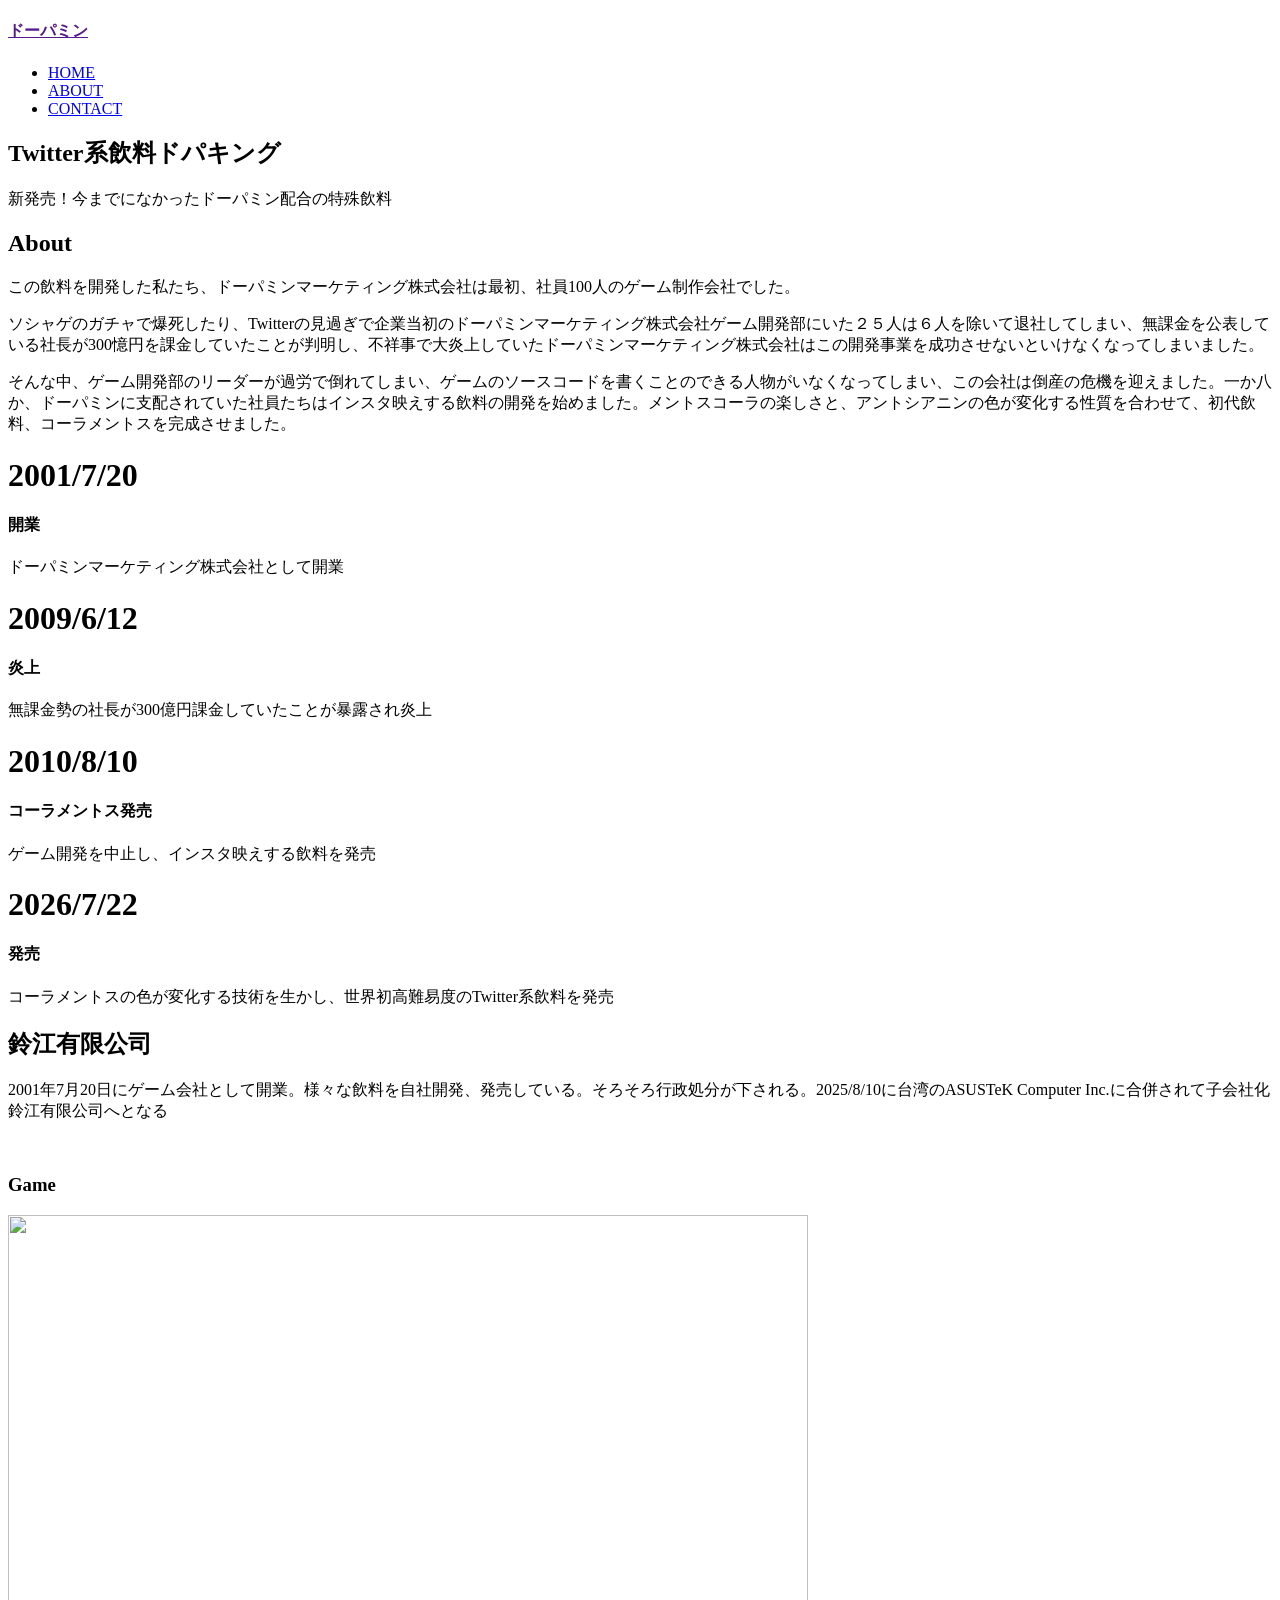
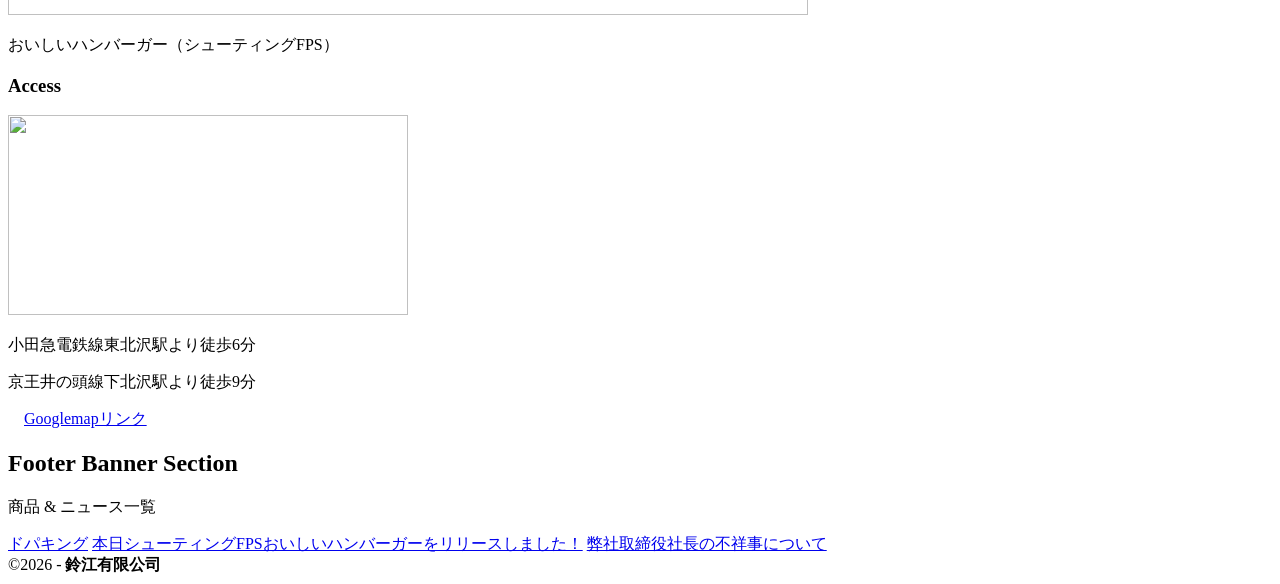
==== siteA/index.html @ 2e81fa99 "Rename index.html to siteA/index.html" ====
<!doctype html>
<html lang="jp-JP">
<head>
<meta charset="utf-8">
<meta http-equiv="X-UA-Compatible" content="IE=edge">
<meta name="viewport" content="width=device-width, initial-scale=1">
<title>Light Theme</title>
<link rel="stylesheet" href="./singlePageTemplate.css">
<!--The following script tag downloads a font from the Adobe Edge Web Fonts server for use within the web page. We recommend that you do not modify it.-->
<script>var __adobewebfontsappname__="dreamweaver"</script>
<script src=./"http://use.edgefonts.net/source-sans-pro:n2:default.js" type="text/javascript"></script>
<!-- HTML5 shim and Respond.js for IE8 support of HTML5 elements and media queries -->
<!-- WARNING: Respond.js doesn't work if you view the page via file:// -->
<!--[if lt IE 9]>
      <script src="https://oss.maxcdn.com/html5shiv/3.7.2/html5shiv.min.js"></script>
      <script src="https://oss.maxcdn.com/respond/1.4.2/respond.min.js"></script>
    <![endif]-->
</head>
<body>
<!-- Main Container -->
<div class="container"> 
  <!-- Navigation -->
  <header> <a href="">
    <h4 class="logo">ドーパミン</h4>
    </a>
    <nav>
      <ul>
        <li><a href="#hero">HOME</a></li>
        <li><a href="#about">ABOUT</a></li>
        <li> <a href="#contact">CONTACT</a></li>
      </ul>
    </nav>
  </header>
  <!-- Hero Section -->
  <section class="hero" id="hero">
    <h2 class="hero_header">Twitter系飲料<span class="light">ドパキング</span></h2>
    <p class="tagline">新発売！今までになかったドーパミン配合の特殊飲料</p>
  </section>
  <!-- About Section -->
  <section class="about" id="about">
    <h2 class="hidden">About</h2>
    <p class="text_column">この飲料を開発した私たち、ドーパミンマーケティング株式会社は最初、社員100人のゲーム制作会社でした。 </p>
    <p class="text_column">ソシャゲのガチャで爆死したり、Twitterの見過ぎで企業当初のドーパミンマーケティング株式会社ゲーム開発部にいた２５人は６人を除いて退社してしまい、無課金を公表している社長が300憶円を課金していたことが判明し、不祥事で大炎上していたドーパミンマーケティング株式会社はこの開発事業を成功させないといけなくなってしまいました。 </p>
    <p class="text_column">そんな中、ゲーム開発部のリーダーが過労で倒れてしまい、ゲームのソースコードを書くことのできる人物がいなくなってしまい、この会社は倒産の危機を迎えました。一か八か、ドーパミンに支配されていた社員たちはインスタ映えする飲料の開発を始めました。メントスコーラの楽しさと、アントシアニンの色が変化する性質を合わせて、初代飲料、コーラメントスを完成させました。 </p>
  </section>
  <!-- Stats Gallery Section -->
  <div class="gallery">
    <div class="thumbnail">
      <h1 class="stats">2001/7/20</h1>
      <h4>開業&nbsp;</h4>
      <p>ドーパミンマーケティング株式会社として開業</p>
    </div>
    <div class="thumbnail">
      <h1 class="stats">2009/6/12</h1>
      <h4>炎上</h4>
      <p>無課金勢の社長が300億円課金していたことが暴露され炎上</p>
    </div>
    <div class="thumbnail">
      <h1 class="stats">2010/8/10&nbsp;</h1>
      <h4>コーラメントス発売&nbsp;</h4>
      <p>ゲーム開発を中止し、インスタ映えする飲料を発売</p>
    </div>
    <div class="thumbnail">
      <h1 class="stats">2026/7/22&nbsp;</h1>
      <h4>発売&nbsp;</h4>
      <p>コーラメントスの色が変化する技術を生かし、世界初高難易度のTwitter系飲料を発売</p>
    </div>
  </div>
  <!-- Parallax Section -->
  <section class="banner">
    <h2 class="parallax">鈴江有限公司</h2>
    <p class="parallax_description">2001年7月20日にゲーム会社として開業。様々な飲料を自社開発、発売している。そろそろ行政処分が下される。2025/8/10に台湾のASUSTeK Computer Inc.に合併されて子会社化鈴江有限公司へとなる</p>
    <p class="parallax_description">&nbsp;</p>
  </section>
  <!-- More Info Section -->
  <footer>
    <article class="footer_column">
      <h3>Game</h3>
      <img src="./images/IMG20250914154030.jpg" alt="" width="800" height="400" class="cards"/>
      <p> おいしいハンバーガー（シューティングFPS）</p>
    </article>
    <article class="footer_column">
      <h3>Access</h3>
      <img src="./images/Screenshot_20260720-171401.png" alt="" width="400" height="200" class="cards"/>
      <p>小田急電鉄線東北沢駅より徒歩6分 </p>
	  <p>京王井の頭線下北沢駅より徒歩9分</p>
    　<a href="https://maps.app.goo.gl/X8gb61rnGbXK8g3EA">Googlemapリンク</a>
    </article>
  </footer>
  <!-- Footer Section -->
<section class="footer_banner" id="contact">
    <h2 class="hidden">Footer Banner Section </h2>
    <p class="hero_header">商品 &amp; ニュース一覧</p>

    <a href="https://example.com/dopa" class="button">ドパキング</a>
    <a href="https://example.com/fps" class="button">本日シューティングFPSおいしいハンバーガーをリリースしました！</a>
    <a href="https://example.com/news" class="button">弊社取締役社長の不祥事について</a>
</section>
  <!-- Copyrights Section -->
  <div class="copyright">&copy;2026 - <strong>鈴江有限公司</strong></div>
</div>
<!-- Main Container Ends -->
</body>
</html>
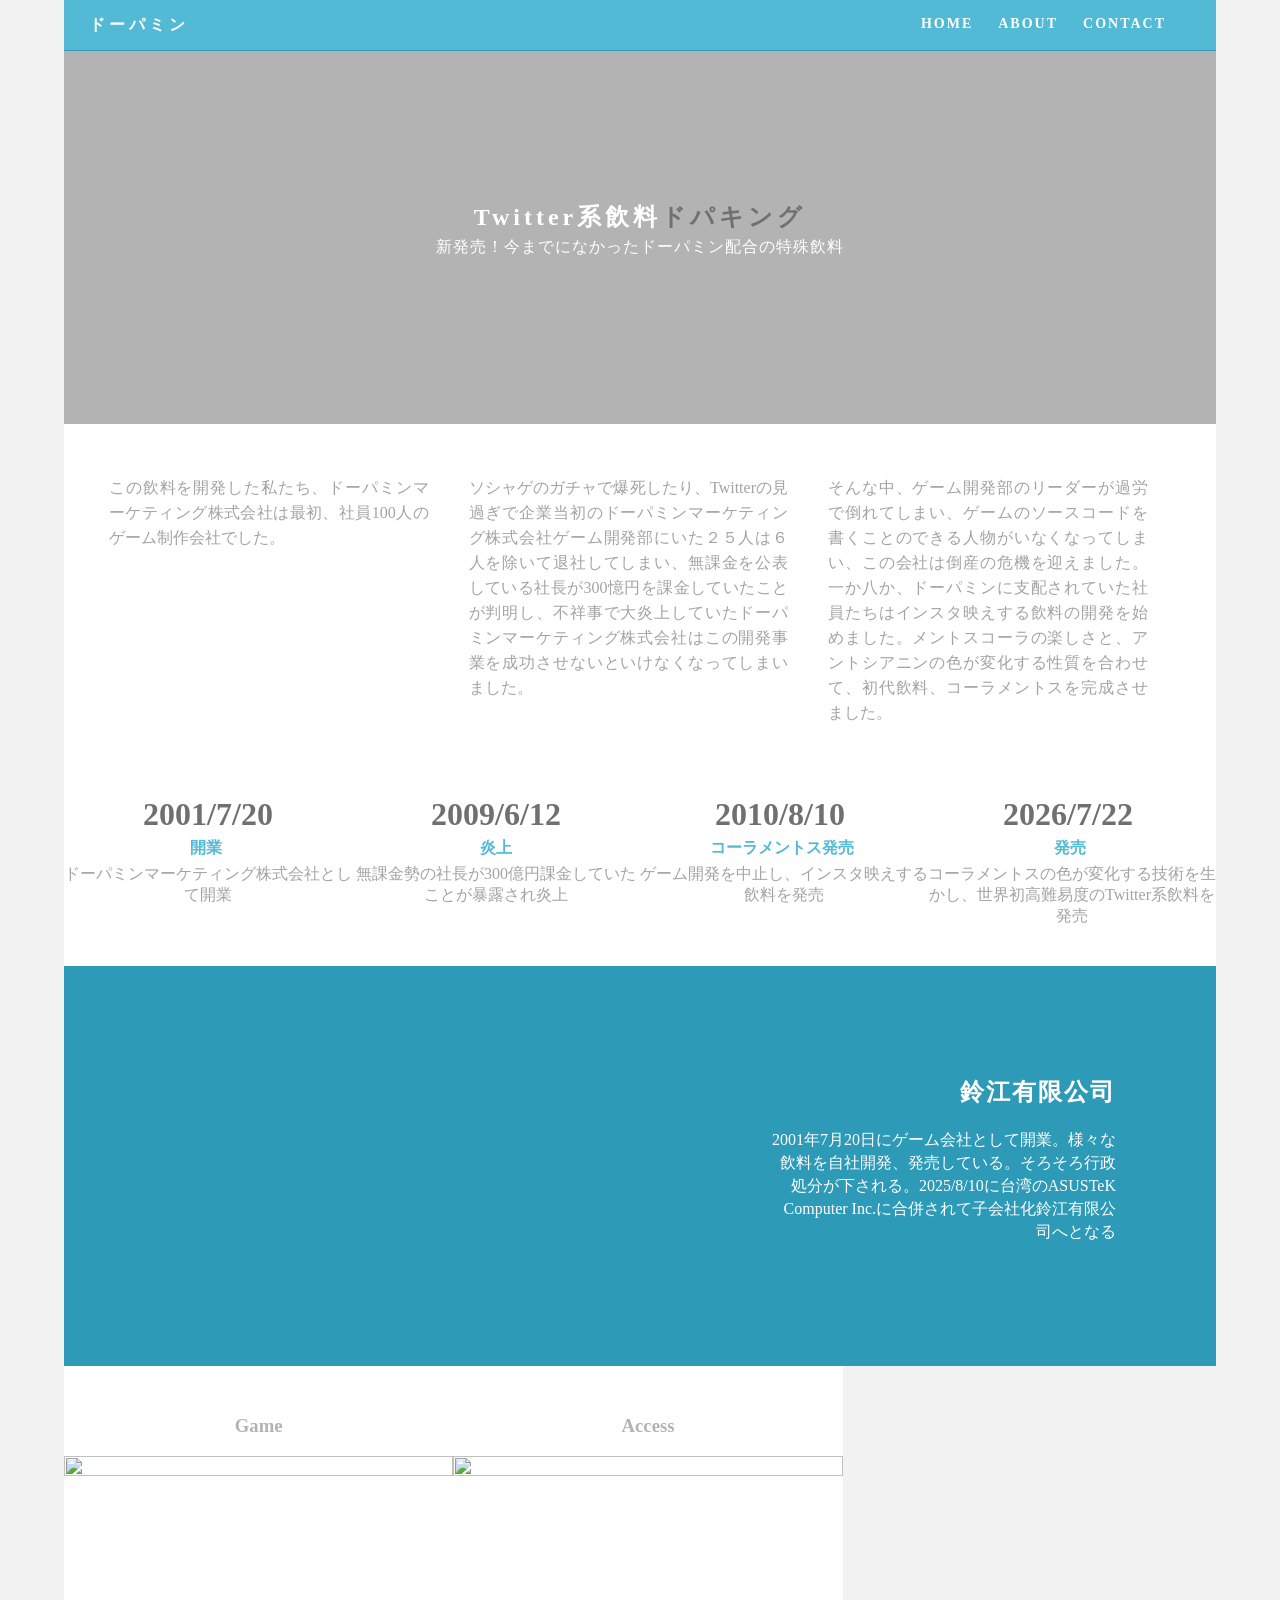
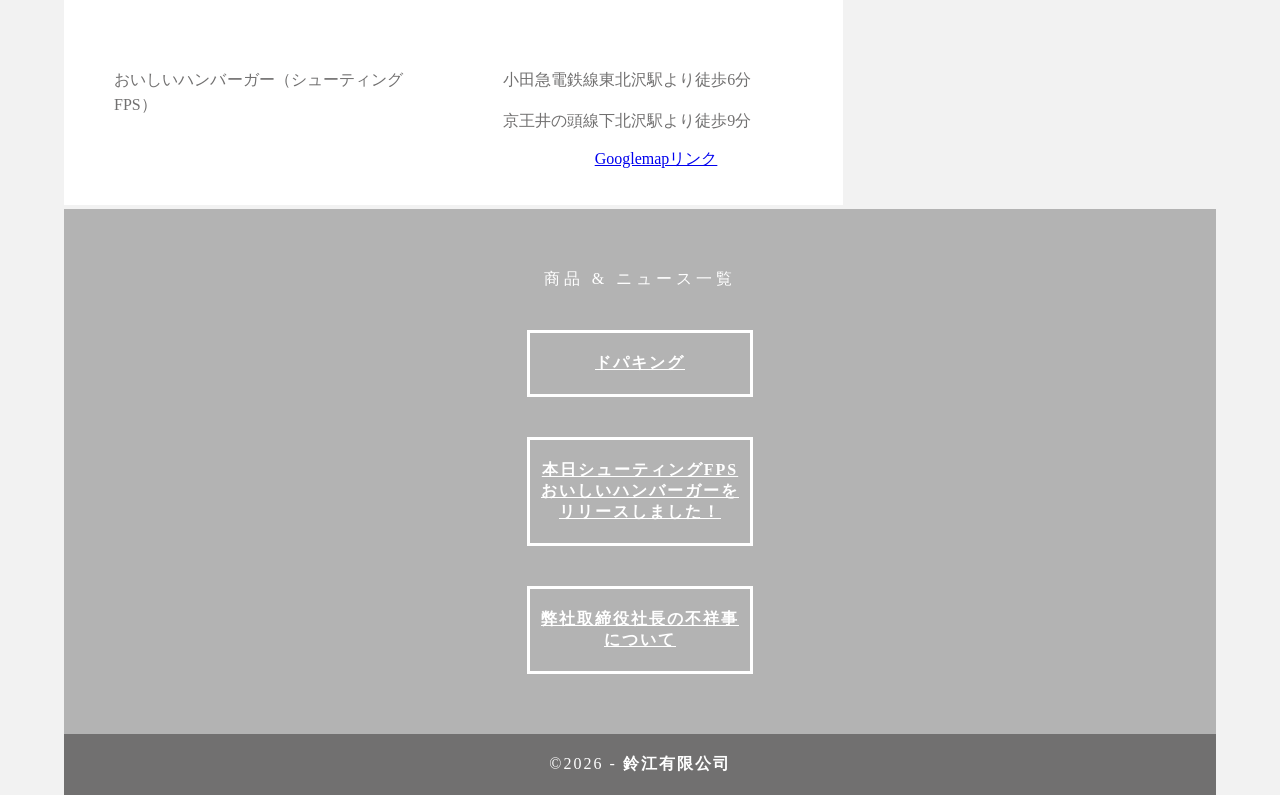
==== commit 4ca9fd50: "Update index.html" ====
--- a/siteA/index.html
+++ b/siteA/index.html
@@ -92,7 +92,7 @@
     <h2 class="hidden">Footer Banner Section </h2>
     <p class="hero_header">商品 &amp; ニュース一覧</p>
 
-    <a href="https://example.com/dopa" class="button">ドパキング</a>
+    <a href="https://dokokaaquacrew.github.io/Xperia/SiteB/" class="button">ドパキング</a>
     <a href="https://example.com/fps" class="button">本日シューティングFPSおいしいハンバーガーをリリースしました！</a>
     <a href="https://example.com/news" class="button">弊社取締役社長の不祥事について</a>
 </section>
--- a/siteA/singlePageTemplate.css
+++ b/siteA/singlePageTemplate.css
@@ -0,0 +1,480 @@
+@charset "UTF-8";
+/* Body */
+body {
+	font-family: source-sans-pro;
+	background-color: #f2f2f2;
+	margin-top: 0px;
+	margin-right: 0px;
+	margin-bottom: 0px;
+	margin-left: 0px;
+	font-style: normal;
+	font-weight: 200;
+}
+/* Container */
+.container {
+	width: 90%;
+	margin-left: auto;
+	margin-right: auto;
+	height: 1000px;
+	background-color: #FFFFFF;
+}
+/* Navigation */
+header {
+	width: 100%;
+	height: 5%;
+	background-color: #52bad5;
+	border-bottom: 1px solid #2C9AB7;
+}
+.logo {
+	color: #fff;
+	font-weight: bold;
+	text-align: undefined;
+	width: 10%;
+	float: left;
+	margin-top: 15px;
+	margin-left: 25px;
+	letter-spacing: 4px;
+}
+nav {
+	float: right;
+	width: 50%;
+	text-align: right;
+	margin-right: 25px;
+}
+header nav ul {
+	list-style: none;
+	float: right;
+}
+nav ul li {
+	float: left;
+	color: #FFFFFF;
+	font-size: 14px;
+	text-align: left;
+	margin-right: 25px;
+	letter-spacing: 2px;
+	font-weight: bold;
+	transition: all 0.3s linear;
+}
+ul li a {
+	color: #FFFFFF;
+	text-decoration: none;
+}
+ul li:hover a {
+	color: #2C9AB7;
+}
+.hero_header {
+	color: #FFFFFF;
+	text-align: center;
+	margin-top: 0px;
+	margin-right: 0px;
+	margin-bottom: 0px;
+	margin-left: 0px;
+	letter-spacing: 4px;
+}
+/* Hero Section */
+.hero {
+	background-color: #B3B3B3;
+	padding-top: 150px;
+	padding-bottom: 150px;
+}
+.light {
+	font-weight: bold;
+	color: #717070;
+}
+.tagline {
+	text-align: center;
+	color: #FFFFFF;
+	margin-top: 4px;
+	font-weight: lighter;
+	text-transform: uppercase;
+	letter-spacing: 1px;
+}
+/* About Section */
+.text_column {
+	width: 29%;
+	text-align: justify;
+	font-weight: lighter;
+	line-height: 25px;
+	float: left;
+	padding-left: 20px;
+	padding-right: 20px;
+	color: #A3A3A3;
+}
+.about {
+	padding-left: 25px;
+	padding-right: 25px;
+	padding-top: 35px;
+	display: inline-block;
+	background-color: #FFFFFF;
+	margin-top: 0px;
+}
+/* Stats Gallery */
+.stats {
+	color: #717070;
+	margin-bottom: 5px;
+}
+.gallery {
+	clear: both;
+	display: inline-block;
+	width: 100%;
+	background-color: #FFFFFF;
+	/* [disabled]min-width: 400px;
+*/
+	padding-bottom: 35px;
+	padding-top: 0px;
+	margin-top: -5px;
+	margin-bottom: 0px;
+}
+.thumbnail {
+	width: 25%;
+	text-align: center;
+	float: left;
+	margin-top: 35px;
+}
+.gallery .thumbnail h4 {
+	margin-top: 5px;
+	margin-right: 5px;
+	margin-bottom: 5px;
+	margin-left: 5px;
+	color: #52BAD5;
+}
+.gallery .thumbnail p {
+	margin-top: 0px;
+	margin-right: 0px;
+	margin-bottom: 0px;
+	margin-left: 0px;
+	color: #A3A3A3;
+}
+/* Parallax Section */
+.banner {
+	background-color: #2D9AB7;
+	background-image: url(./images/parallax.png);
+	height: 400px;
+	background-attachment: fixed;
+	background-size: cover;
+	background-repeat: no-repeat;
+}
+.parallax {
+	color: #FFFFFF;
+	text-align: right;
+	padding-right: 100px;
+	padding-top: 110px;
+	letter-spacing: 2px;
+	margin-top: 0px;
+}
+.parallax_description {
+	color: #FFFFFF;
+	text-align: right;
+	padding-right: 100px;
+	width: 30%;
+	float: right;
+	font-weight: lighter;
+	line-height: 23px;
+	margin-top: 0px;
+	margin-right: 0px;
+	margin-bottom: 0px;
+	margin-left: 0px;
+}
+/* More info */
+footer {
+	background-color: #FFFFFF;
+	padding-bottom: 35px;
+}
+.footer_column {
+	width: 50%;
+	text-align: center;
+	padding-top: 30px;
+	float: left;
+}
+footer .footer_column h3 {
+	color: #B3B3B3;
+	text-align: center;
+}
+footer .footer_column p {
+	color: #717070;
+	background-color: #FFFFFF;
+}
+.cards {
+	width: 100%;
+	height: auto;
+	max-width: 400px;
+	max-height: 200px;
+}
+footer .footer_column p {
+	padding-left: 30px;
+	padding-right: 30px;
+	text-align: justify;
+	line-height: 25px;
+	font-weight: lighter;
+	margin-left: 20px;
+	margin-right: 20px;
+}
+.button {
+    display: block;
+	width: 200px;
+	margin-top: 40px;
+	margin-right: auto;
+	margin-bottom: auto;
+	margin-left: auto;
+	padding-top: 20px;
+	padding-right: 10px;
+	padding-bottom: 20px;
+	padding-left: 10px;
+	text-align: center;
+	vertical-align: middle;
+	border-radius: 0px;
+	text-transform: uppercase;
+	font-weight: bold;
+	letter-spacing: 2px;
+	border: 3px solid #FFFFFF;
+	color: #FFFFFF;
+	transition: all 0.3s linear;
+}
+.button:hover {
+	background-color: #FEFEFE;
+	color: #C4C4C4;
+	cursor: pointer;
+}
+.copyright {
+	text-align: center;
+	padding-top: 20px;
+	padding-bottom: 20px;
+	background-color: #717070;
+	color: #FFFFFF;
+	text-transform: uppercase;
+	font-weight: lighter;
+	letter-spacing: 2px;
+	border-top-width: 2px;
+}
+.footer_banner {
+	background-color: #B3B3B3;
+	padding-top: 60px;
+	padding-bottom: 60PX;
+	margin-bottom: 0px;
+	background-image: url(./images/pattern.png);
+	background-repeat: repeat;
+}
+footer {
+	display: inline-block;
+}
+.hidden {
+	display: none;
+}
+
+/* Mobile */
+@media (max-width: 320px) {
+.logo {
+	width: 100%;
+	text-align: center;
+	margin-top: 13px;
+	margin-right: 0px;
+	margin-bottom: 0px;
+	margin-left: 0px;
+}
+.container header nav {
+	margin-top: 0px;
+	margin-right: 0px;
+	margin-bottom: 0px;
+	margin-left: 0px;
+	width: 100%;
+	float: none;
+	display: none;
+}
+header nav ul {
+}
+nav ul li {
+	margin-top: 0px;
+	margin-right: 0px;
+	margin-bottom: 0px;
+	margin-left: 0px;
+	width: 100%;
+	text-align: center;
+}
+.text_column {
+	width: 100%;
+	text-align: justify;
+	padding-top: 0px;
+	padding-right: 0px;
+	padding-bottom: 0px;
+	padding-left: 0px;
+}
+.thumbnail {
+	width: 100%;
+}
+.footer_column {
+	width: 100%;
+	margin-top: 0px;
+}
+.parallax {
+	text-align: center;
+	margin-top: 0px;
+	margin-right: 0px;
+	margin-bottom: 0px;
+	margin-left: 0px;
+	padding-top: 40%;
+	padding-right: 0px;
+	padding-bottom: 0px;
+	padding-left: 0px;
+	width: 100%;
+	font-size: 18px;
+}
+.parallax_description {
+	padding-top: 0px;
+	padding-right: 0px;
+	padding-bottom: 0px;
+	padding-left: 0px;
+	width: 90%;
+	margin-top: 25px;
+	margin-right: 0px;
+	margin-bottom: 0px;
+	margin-left: 12px;
+	float: none;
+	text-align: center;
+}
+.banner {
+	background-color: #2D9AB7;
+	background-image: none;
+}
+.tagline {
+	margin-top: 20px;
+	line-height: 22px;
+}
+.hero_header {
+	padding-left: 10px;
+	padding-right: 10px;
+	line-height: 22px;
+	text-align: center;
+}
+}
+
+/* Small Tablets */
+@media (min-width: 321px)and (max-width: 767px) {
+.logo {
+	width: 100%;
+	text-align: center;
+	margin-top: 13px;
+	margin-right: 0px;
+	margin-bottom: 0px;
+	margin-left: 0px;
+	color: #043745;
+}
+.container header nav {
+	margin-top: 0px;
+	margin-right: 0px;
+	margin-bottom: 0px;
+	margin-left: 0px;
+	width: 100%;
+	float: none;
+	overflow: auto;
+	display: inline-block;
+	background: #52bad5;
+}
+header nav ul {
+	padding: 0px;
+	float: none;
+}
+nav ul li {
+	margin-top: 0px;
+	margin-right: 0px;
+	margin-bottom: 0px;
+	margin-left: 0px;
+	width: 100%;
+	text-align: center;
+	padding-top: 8px;
+	padding-bottom: 8px;
+}
+.text_column {
+	width: 100%;
+	text-align: left;
+	padding-top: 0px;
+	padding-right: 0px;
+	padding-bottom: 0px;
+	padding-left: 0px;
+}
+.thumbnail {
+	width: 100%;
+}
+.footer_column {
+	width: 100%;
+	margin-top: 0px;
+}
+.parallax {
+	text-align: center;
+	margin-top: 0px;
+	margin-right: 0px;
+	margin-bottom: 0px;
+	margin-left: 0px;
+	padding-top: 40%;
+	padding-right: 0px;
+	padding-bottom: 0px;
+	padding-left: 0px;
+	width: 100%;
+	font-size: 18px;
+}
+.parallax_description {
+	padding-top: 0px;
+	padding-right: 0px;
+	padding-bottom: 0px;
+	padding-left: 0px;
+	margin-top: 30%;
+	margin-right: 0px;
+	margin-bottom: 0px;
+	margin-left: 0px;
+	float: none;
+	width: 100%;
+	text-align: center;
+}
+.thumbnail {
+	width: 50%;
+}
+.parallax {
+	margin-top: 0px;
+	margin-right: 0px;
+	margin-bottom: 0px;
+	margin-left: 0px;
+	padding-right: 0px;
+	padding-bottom: 0px;
+	padding-left: 0px;
+	padding-top: 20%;
+}
+.parallax_description {
+	margin-top: 0px;
+	margin-right: 0px;
+	margin-bottom: 0px;
+	margin-left: 0px;
+	width: 100%;
+	padding-top: 30px;
+}
+.banner {
+	padding-left: 20px;
+	padding-right: 20px;
+}
+.footer_column {
+	width: 100%;
+}
+}
+
+/* Small Desktops */
+@media (min-width: 768px) and (max-width: 1096px) {
+.text_column {
+	width: 100%;
+}
+.thumbnail {
+	width: 50%;
+}
+.text_column {
+	width: 100%;
+	margin-top: 0px;
+	margin-right: 0px;
+	margin-bottom: 0px;
+	margin-left: 0px;
+	padding-top: 0px;
+	padding-right: 0px;
+	padding-bottom: 0px;
+	padding-left: 0px;
+}
+.banner {
+	margin-top: 0px;
+	padding-top: 0px;
+}
+}
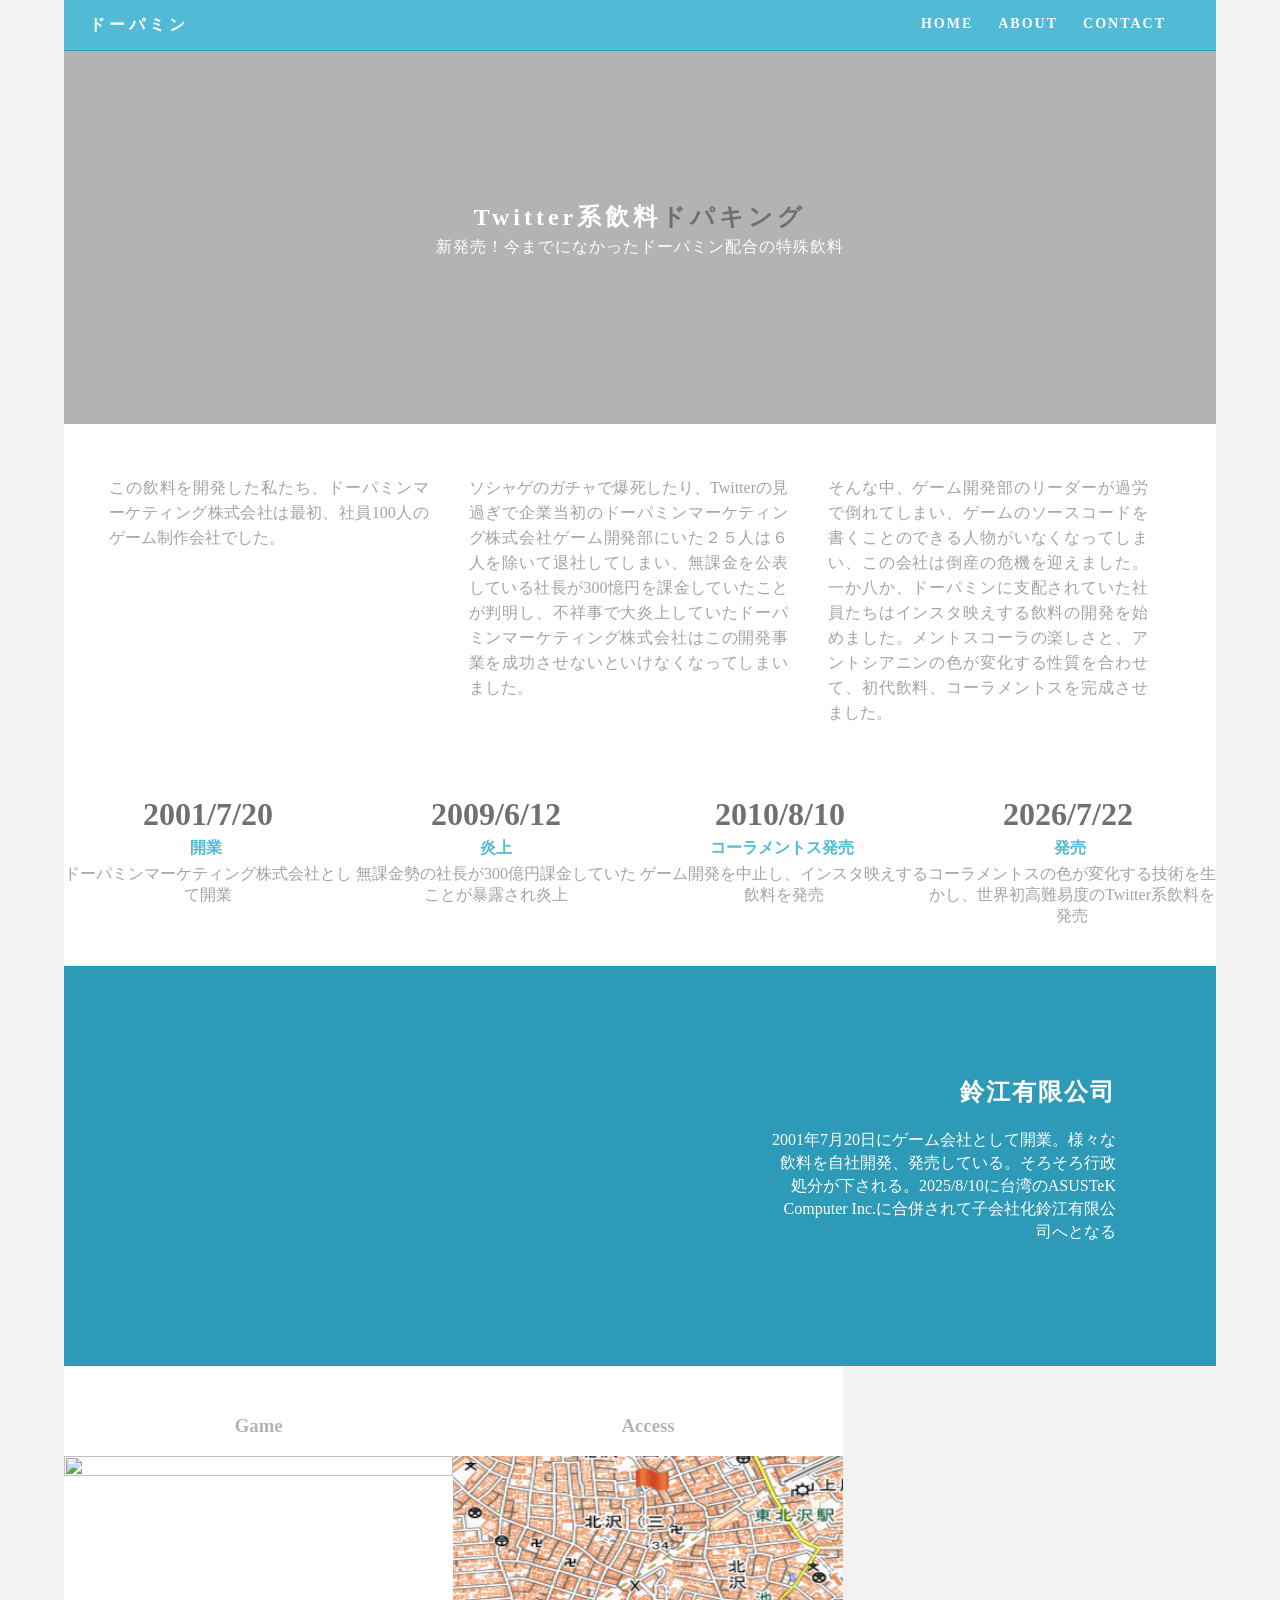
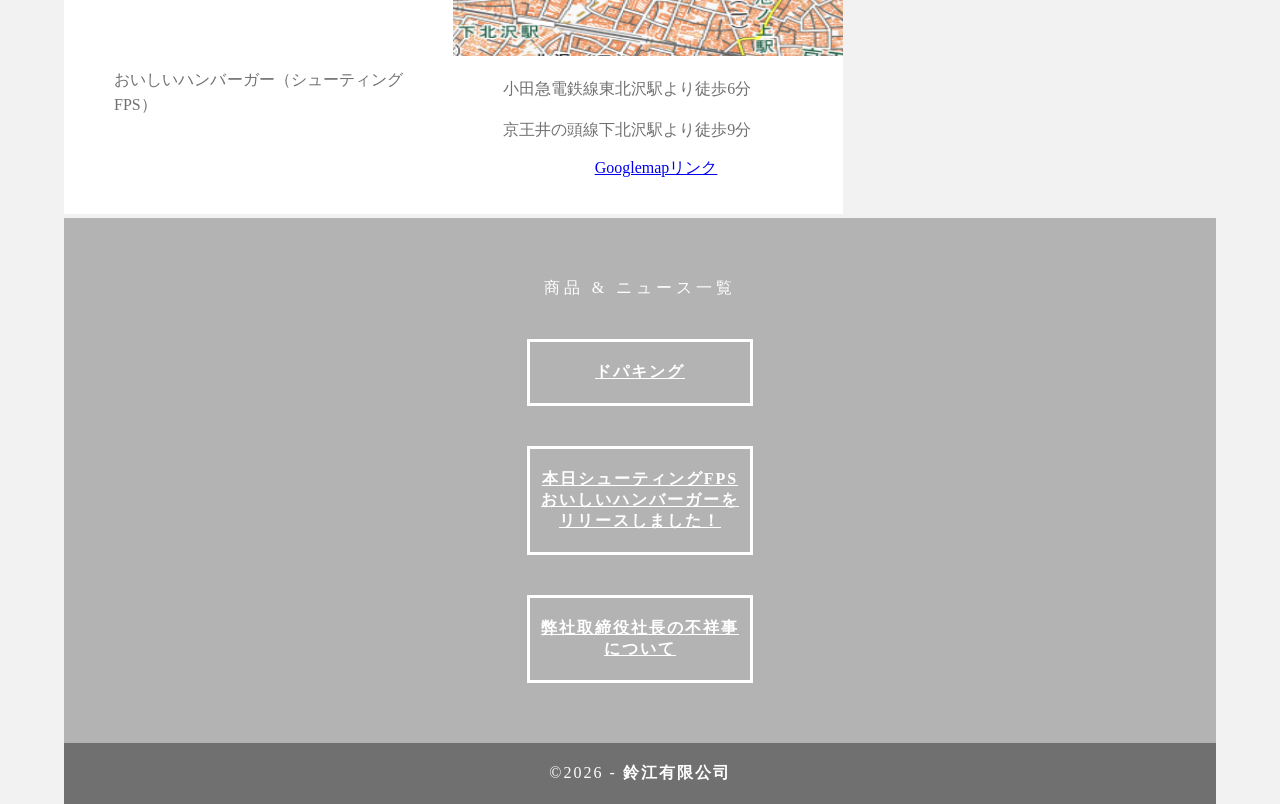
==== commit 8d9be92f: "Update index.html" ====
--- a/siteA/index.html
+++ b/siteA/index.html
@@ -76,12 +76,12 @@
   <footer>
     <article class="footer_column">
       <h3>Game</h3>
-      <img src="./images/IMG20250914154030.jpg" alt="" width="800" height="400" class="cards"/>
+      <img src="./IMG20250914154030.jpg" alt="" width="800" height="400" class="cards"/>
       <p> おいしいハンバーガー（シューティングFPS）</p>
     </article>
     <article class="footer_column">
       <h3>Access</h3>
-      <img src="./images/Screenshot_20260720-171401.png" alt="" width="400" height="200" class="cards"/>
+      <img src="./Screenshot_20260720-171401.png" alt="" width="400" height="200" class="cards"/>
       <p>小田急電鉄線東北沢駅より徒歩6分 </p>
 	  <p>京王井の頭線下北沢駅より徒歩9分</p>
     　<a href="https://maps.app.goo.gl/X8gb61rnGbXK8g3EA">Googlemapリンク</a>
@@ -93,8 +93,8 @@
     <p class="hero_header">商品 &amp; ニュース一覧</p>
 
     <a href="https://dokokaaquacrew.github.io/Xperia/SiteB/" class="button">ドパキング</a>
-    <a href="https://example.com/fps" class="button">本日シューティングFPSおいしいハンバーガーをリリースしました！</a>
-    <a href="https://example.com/news" class="button">弊社取締役社長の不祥事について</a>
+    <a href="https://dokokaaquacrew.github.io/Xperia/siteD/" class="button">本日シューティングFPSおいしいハンバーガーをリリースしました！</a>
+    <a href="https://dokokaaquacrew.github.io/Xperia/siteD/" class="button">弊社取締役社長の不祥事について</a>
 </section>
   <!-- Copyrights Section -->
   <div class="copyright">&copy;2026 - <strong>鈴江有限公司</strong></div>
